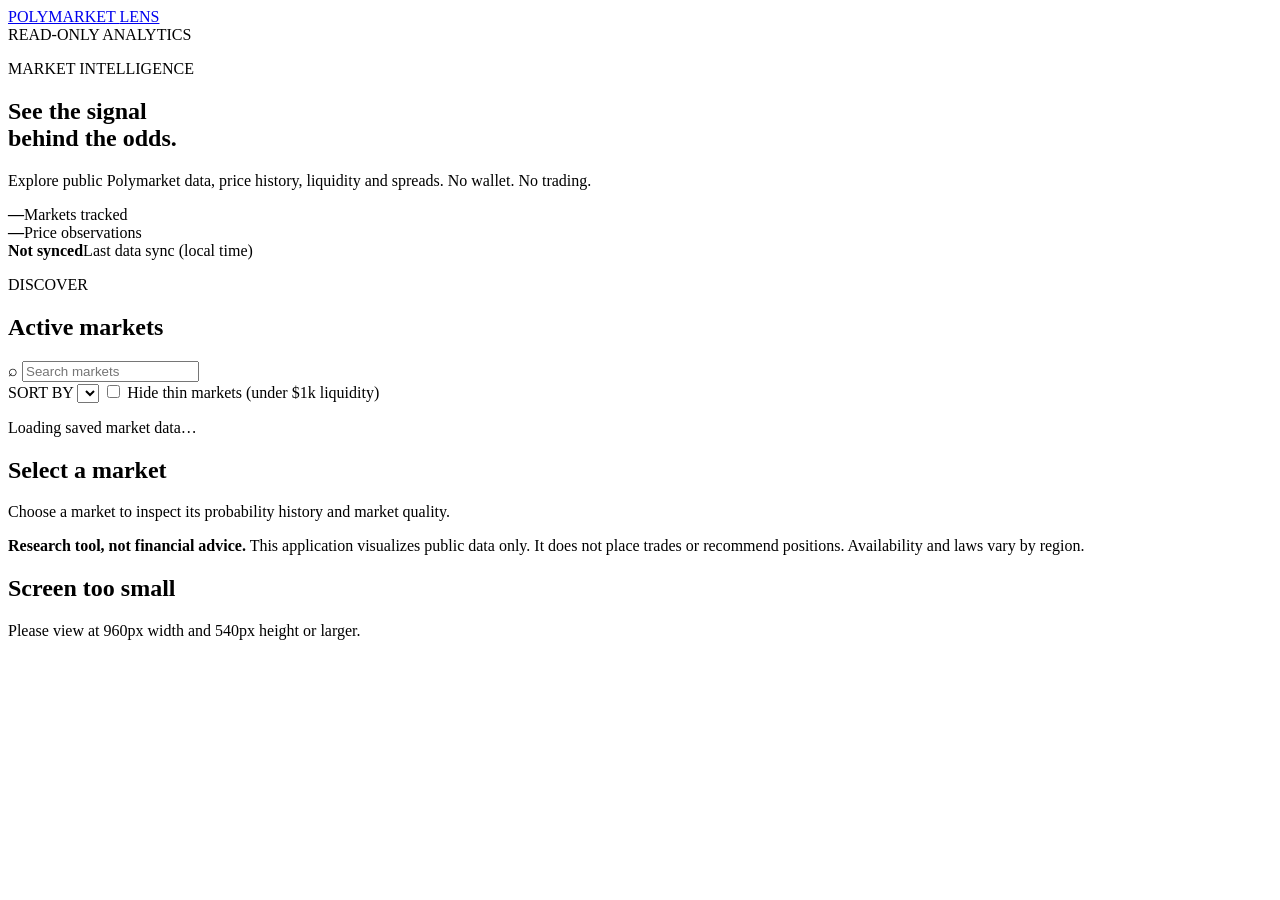
==== polymarket_app/static/index.html @ 96980538 "Publish Polymarket Lens 0.6.1 A read-only viewer for public Polymarket data. Runs locally on the Pyt" ====
<!doctype html>
<html lang="en">
<head>
  <meta charset="utf-8">
  <meta name="viewport" content="width=device-width, initial-scale=1">
  <title>Polymarket Lens</title>
  <link rel="stylesheet" href="/styles.css">
</head>
<body>
  <header class="topbar">
    <a class="brand" href="/">POLYMARKET <span>LENS</span><i id="app-version"></i></a>
    <div class="status"><i></i> READ-ONLY ANALYTICS</div>
  </header>

  <main>
    <section class="hero">
      <div>
        <p class="eyebrow">MARKET INTELLIGENCE</p>
        <h1>See the signal<br>behind the odds.</h1>
        <p class="intro">Explore public Polymarket data, price history, liquidity and spreads. No wallet. No trading.</p>
      </div>
      <div class="stat-grid">
        <article><strong id="market-count">—</strong><span>Markets tracked</span></article>
        <article><strong id="point-count">—</strong><span>Price observations</span></article>
        <article class="wide"><strong id="last-sync">Not synced</strong><span>Last data sync (local time)</span></article>
      </div>
    </section>

    <section class="workspace">
      <div class="market-panel">
        <div class="section-head">
          <div>
            <p class="eyebrow">DISCOVER</p>
            <h2>Active markets</h2>
          </div>
          <label class="search">
            <span>⌕</span>
            <input id="search" type="search" placeholder="Search markets">
          </label>
        </div>
        <div class="list-controls">
          <label class="control">
            <span>SORT BY</span>
            <select id="sort"></select>
          </label>
          <label class="control checkbox">
            <input id="hide-thin" type="checkbox">
            <span>Hide thin markets (under $1k liquidity)</span>
          </label>
        </div>
        <div id="search-status" class="search-status" aria-live="polite"></div>
        <div class="list-viewport">
          <div id="market-list" class="market-list">
            <p class="empty">Loading saved market data…</p>
          </div>
        </div>
      </div>

      <aside id="detail" class="detail-panel">
        <div class="placeholder">
          <span class="orb"></span>
          <h2>Select a market</h2>
          <p>Choose a market to inspect its probability history and market quality.</p>
        </div>
      </aside>
    </section>

    <section class="notice">
      <strong>Research tool, not financial advice.</strong>
      <span>This application visualizes public data only. It does not place trades or recommend positions. Availability and laws vary by region.</span>
    </section>
  </main>

  <div class="viewport-guard" role="alertdialog" aria-labelledby="viewport-guard-title">
    <div class="viewport-guard-dialog">
      <h2 id="viewport-guard-title">Screen too small</h2>
      <p>Please view at 960px width and 540px height or larger.</p>
    </div>
  </div>

  <script src="/app.js"></script>
</body>
</html>
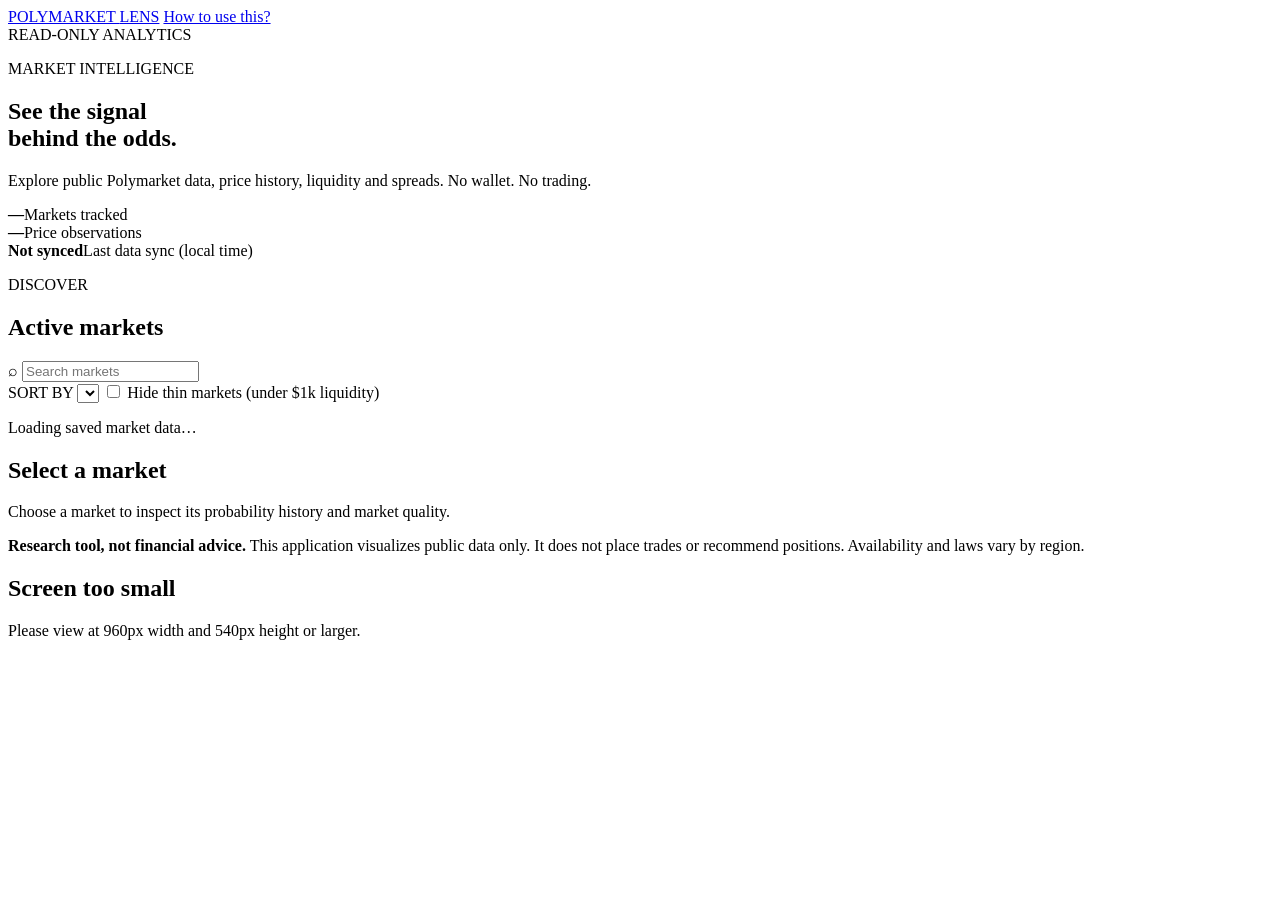
==== commit 1fb489b3: "Release v0.7.0 research workflow" ====
--- a/polymarket_app/static/index.html
+++ b/polymarket_app/static/index.html
@@ -8,7 +8,10 @@
 </head>
 <body>
   <header class="topbar">
-    <a class="brand" href="/">POLYMARKET <span>LENS</span><i id="app-version"></i></a>
+    <div class="brand-tools">
+      <a class="brand" href="/">POLYMARKET <span>LENS</span><i id="app-version"></i></a>
+      <a class="how-to" href="/how_to_start.html">How to use this?</a>
+    </div>
     <div class="status"><i></i> READ-ONLY ANALYTICS</div>
   </header>
 
